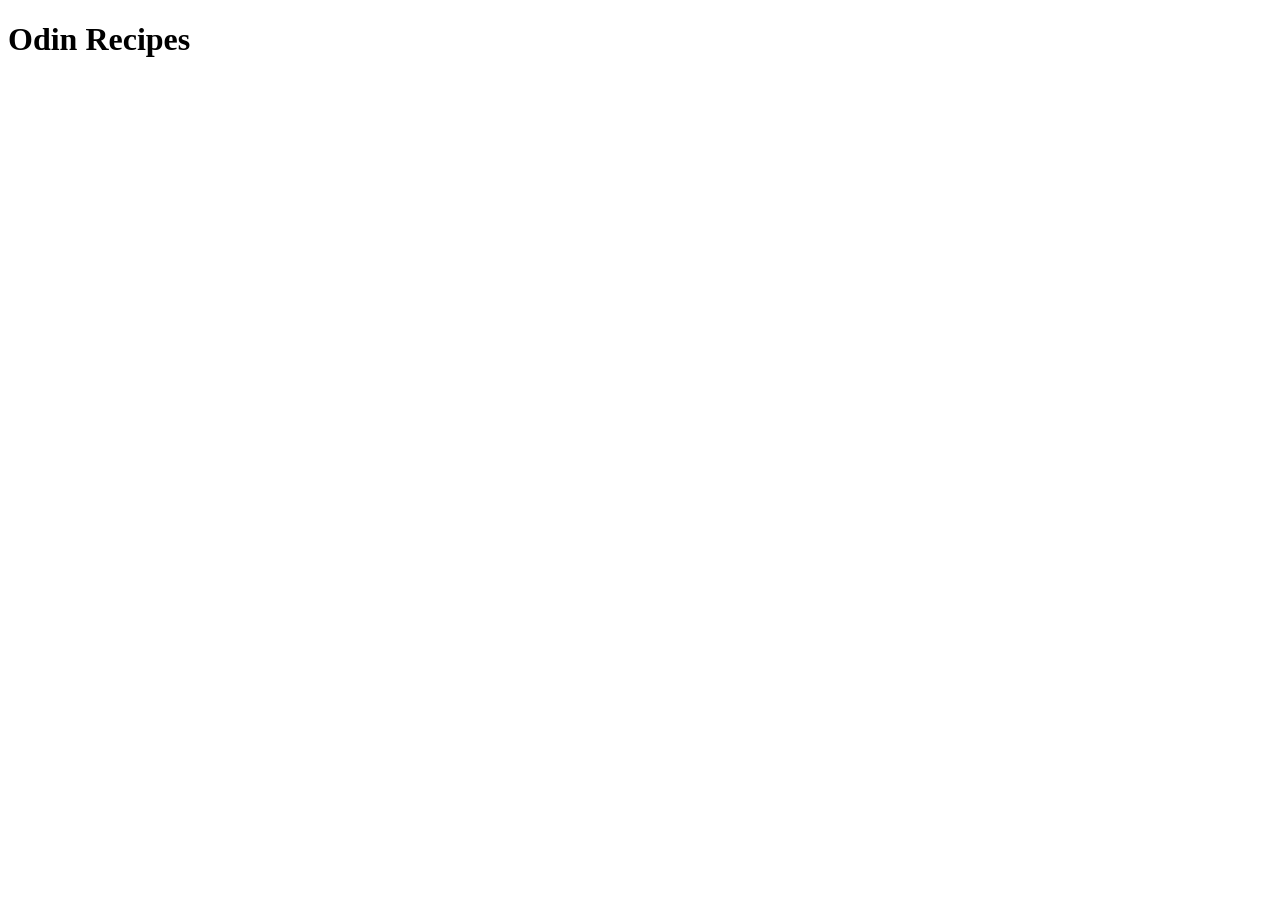
==== index.html @ dd4b2930 "feat: add initial recipe project structure" ====
<!DOCTYPE html>
<html lang="en">
<head>
    <meta charset="UTF-8">
    <meta name="viewport" content="width=device-width, initial-scale=1.0">
    <title>Odin Recipes</title>
</head>
<body>
    <h1>Odin Recipes</h1>


</body>
</html>
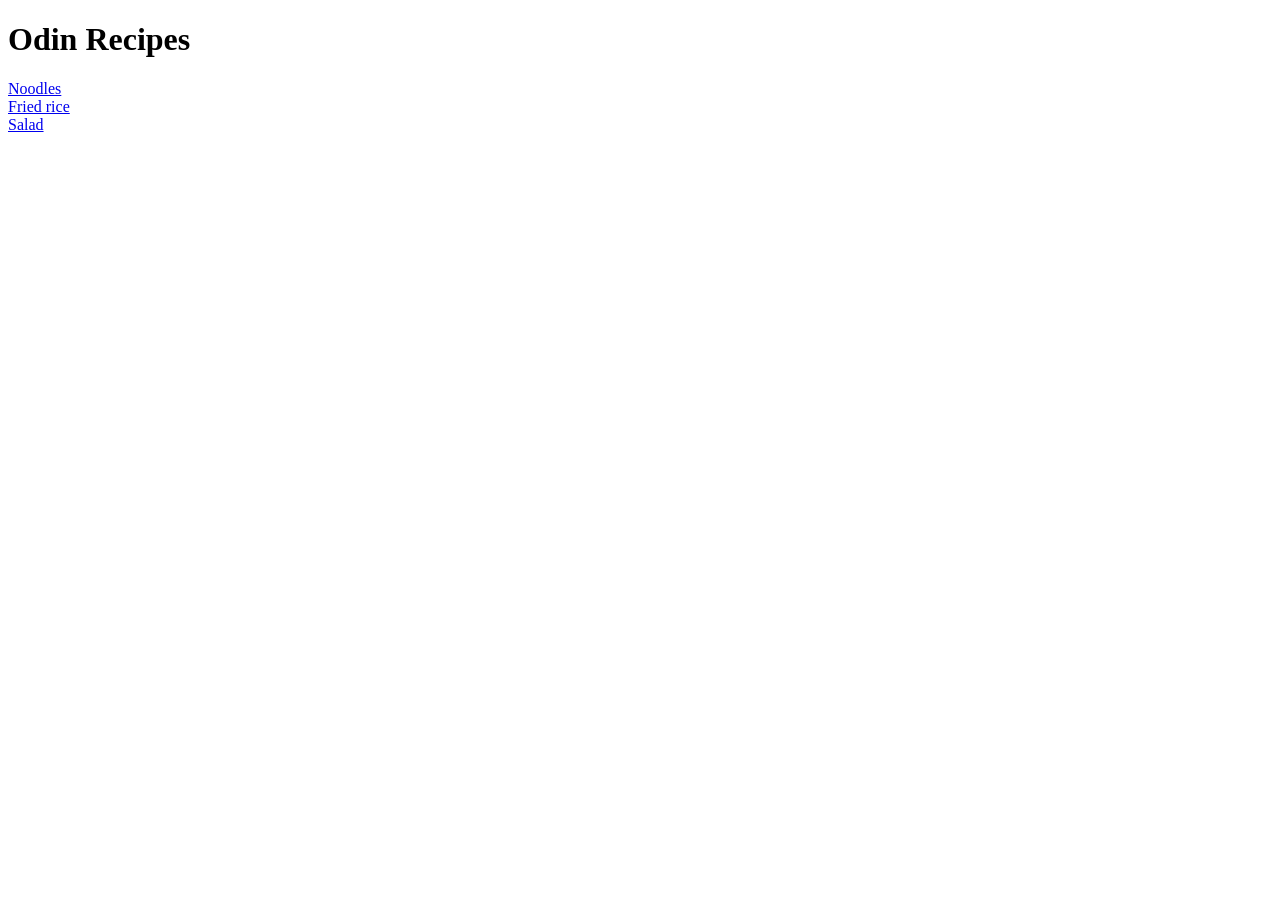
==== commit 27b77469: "feat: add fried rice recipe" ====
--- a/index.html
+++ b/index.html
@@ -7,7 +7,11 @@
 </head>
 <body>
     <h1>Odin Recipes</h1>
-
+    <a href="recipes/noodles.html">Noodles</a>
+    <br>
+    <a href="recipes/fried-rice.html">Fried rice</a>
+    <br>
+    <a href="recipes/salad.html">Salad</a>
 
 </body>
 </html>
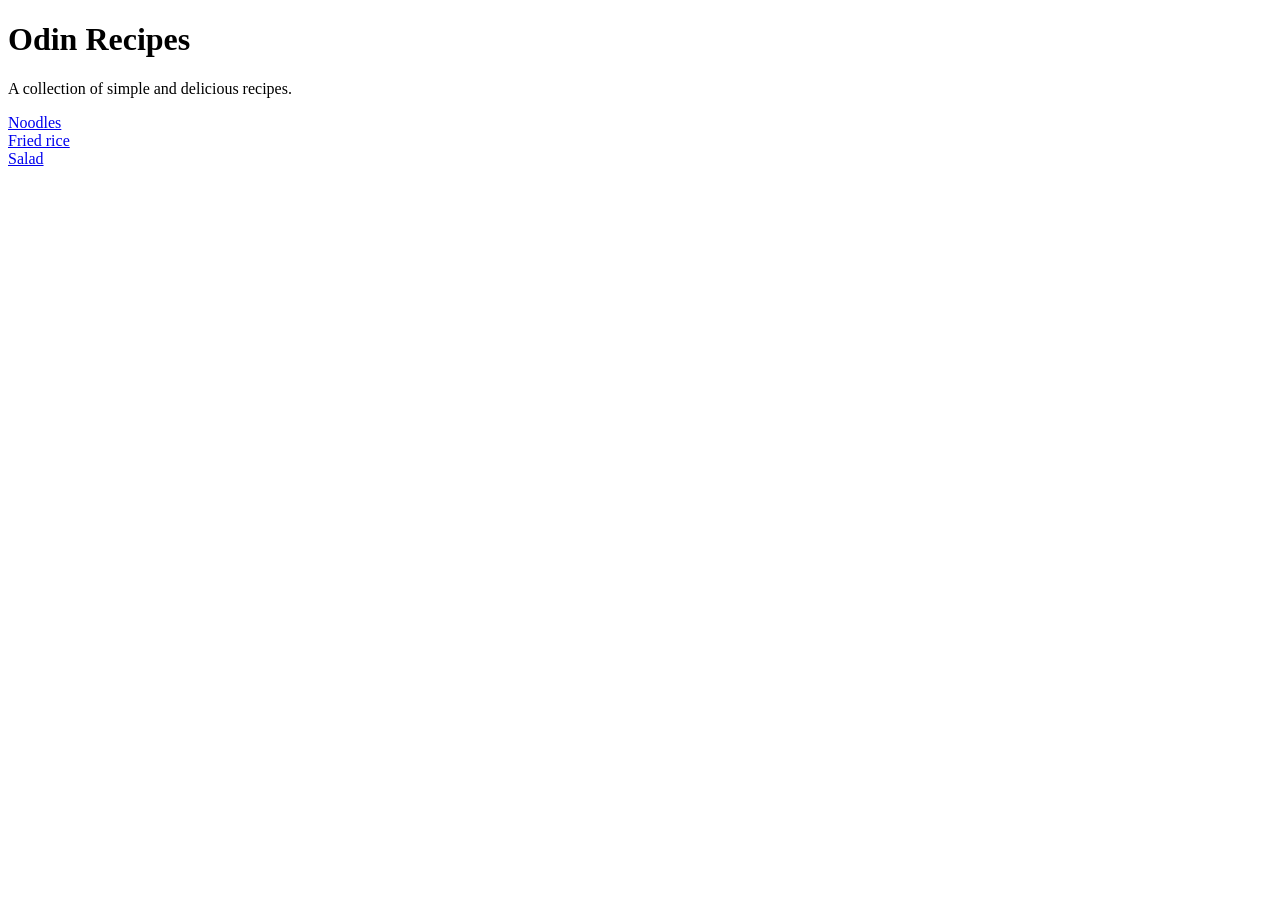
==== commit 2e81fa37: "feat: add homepage introduction" ====
--- a/index.html
+++ b/index.html
@@ -7,6 +7,7 @@
 </head>
 <body>
     <h1>Odin Recipes</h1>
+    <p>A collection of simple and delicious recipes.</p>
     <a href="recipes/noodles.html">Noodles</a>
     <br>
     <a href="recipes/fried-rice.html">Fried rice</a>
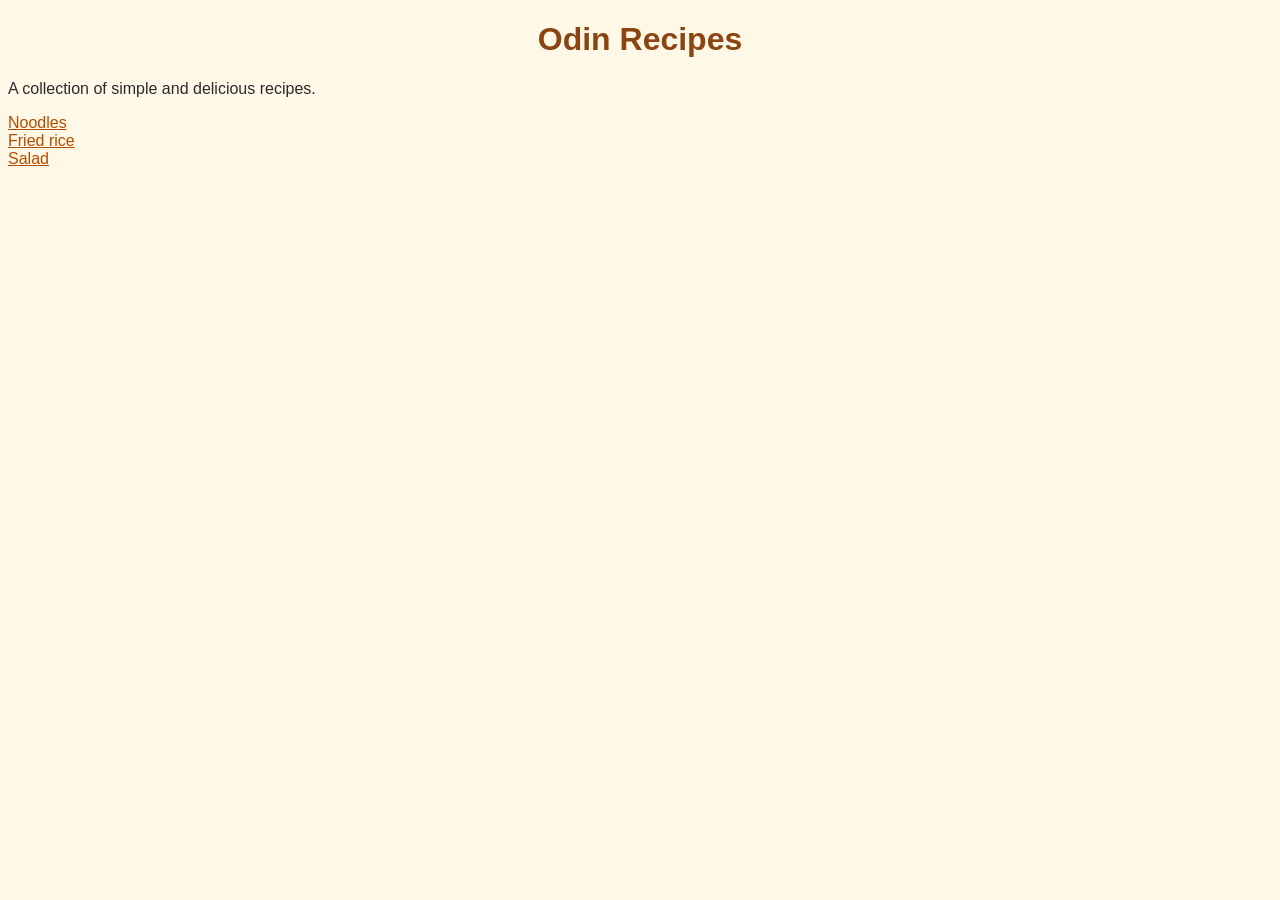
==== commit 428e8b7b: "feat: add shared stylesheet" ====
--- a/index.html
+++ b/index.html
@@ -4,8 +4,10 @@
     <meta charset="UTF-8">
     <meta name="viewport" content="width=device-width, initial-scale=1.0">
     <title>Odin Recipes</title>
+    <link rel="stylesheet" href="style.css">
 </head>
 <body>
+
     <h1>Odin Recipes</h1>
     <p>A collection of simple and delicious recipes.</p>
     <a href="recipes/noodles.html">Noodles</a>
--- a/style.css
+++ b/style.css
@@ -0,0 +1,14 @@
+body{
+    background-color:#fff8e7;
+    color: #2b2b2b;
+    font-family: Arial,sans-serif;
+}
+
+h1{
+    color: #8b4513;
+    text-align: center;
+}
+
+a{
+    color: #b24c00;
+}
